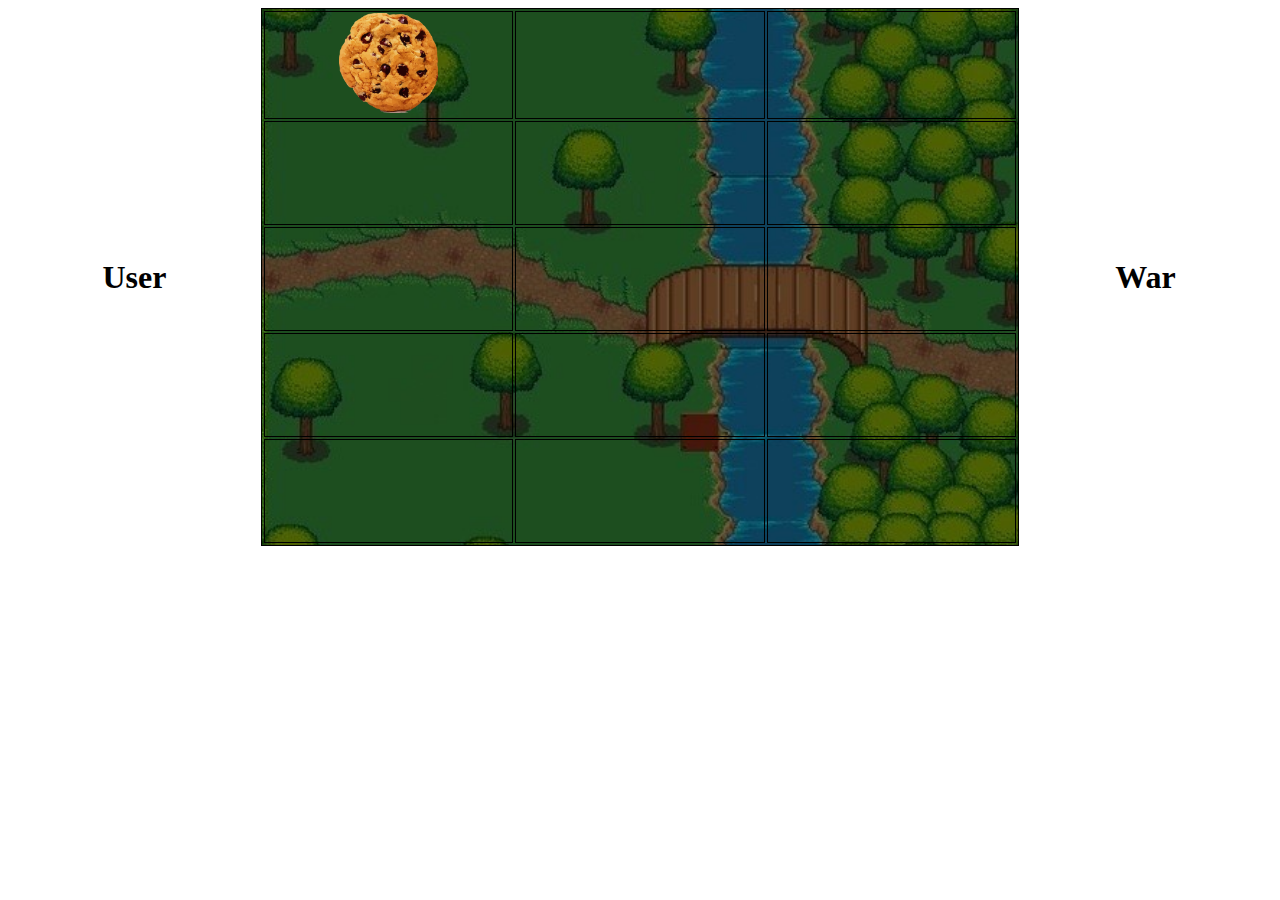
==== index.html @ e3d5fef1 "Game Base" ====
<!DOCTYPE html>
<html>
	<head>
        <meta charset="UTF-8">
        <meta name="viewport" content="width=device-width, initial-scale=1.0">
		<link rel="stylesheet" href="assets/style.css">
		<link href="https://fonts.googleapis.com/css?family=Merriweather|Montserrat|Sacramento|Assistant" rel="stylesheet">
        <title>KnightCookie</title>
	</head>
<body>
	<div class="main">
		<div class="user"><center>
			<h1>User</h1>
			<p></p>
		</center></div>
		<div class="game">
			<table style="width: 100%">
			  <tr>
				<td><img src="assets/images/cookie.png" height="100px" /></td>
				<td></td>
				<td></td>
			  </tr>
			  <tr>
				<td></td>
				<td></td>
				<td></td>
			  </tr>
			  <tr>
				<td></td>
				<td></td>
				<td></td>
			  </tr>
			  <tr>
				<td></td>
				<td></td>
				<td></td>
			  </tr>
			  <tr>
				<td></td>
				<td></td>
				<td></td>
			  </tr>
			</table>
		</div>
		<div class="war"><center>
			<h1>War</h1>
			<p id="fight"></p>
		<center></div>
	</div>
	
	<script src="assets/index.js"></script>
</body>
</html>
---- assets/style.css ----
body {
}
table {
	background-image: url("images/background.jpg");
	background-repeat: no-repeat;
	background-size: cover;
	border: 1px solid black;
}

td, th {
	width: 100px;
	height: 100px;
	border: 1px solid black;
	text-align: center;
}
.main {
	display: flex;
	align-items: center;
	justify-content: center;
}
.user {
	width: 20%;
}
.game {
	width: 60%;
}
.war {
	width: 20%;
}
</style>
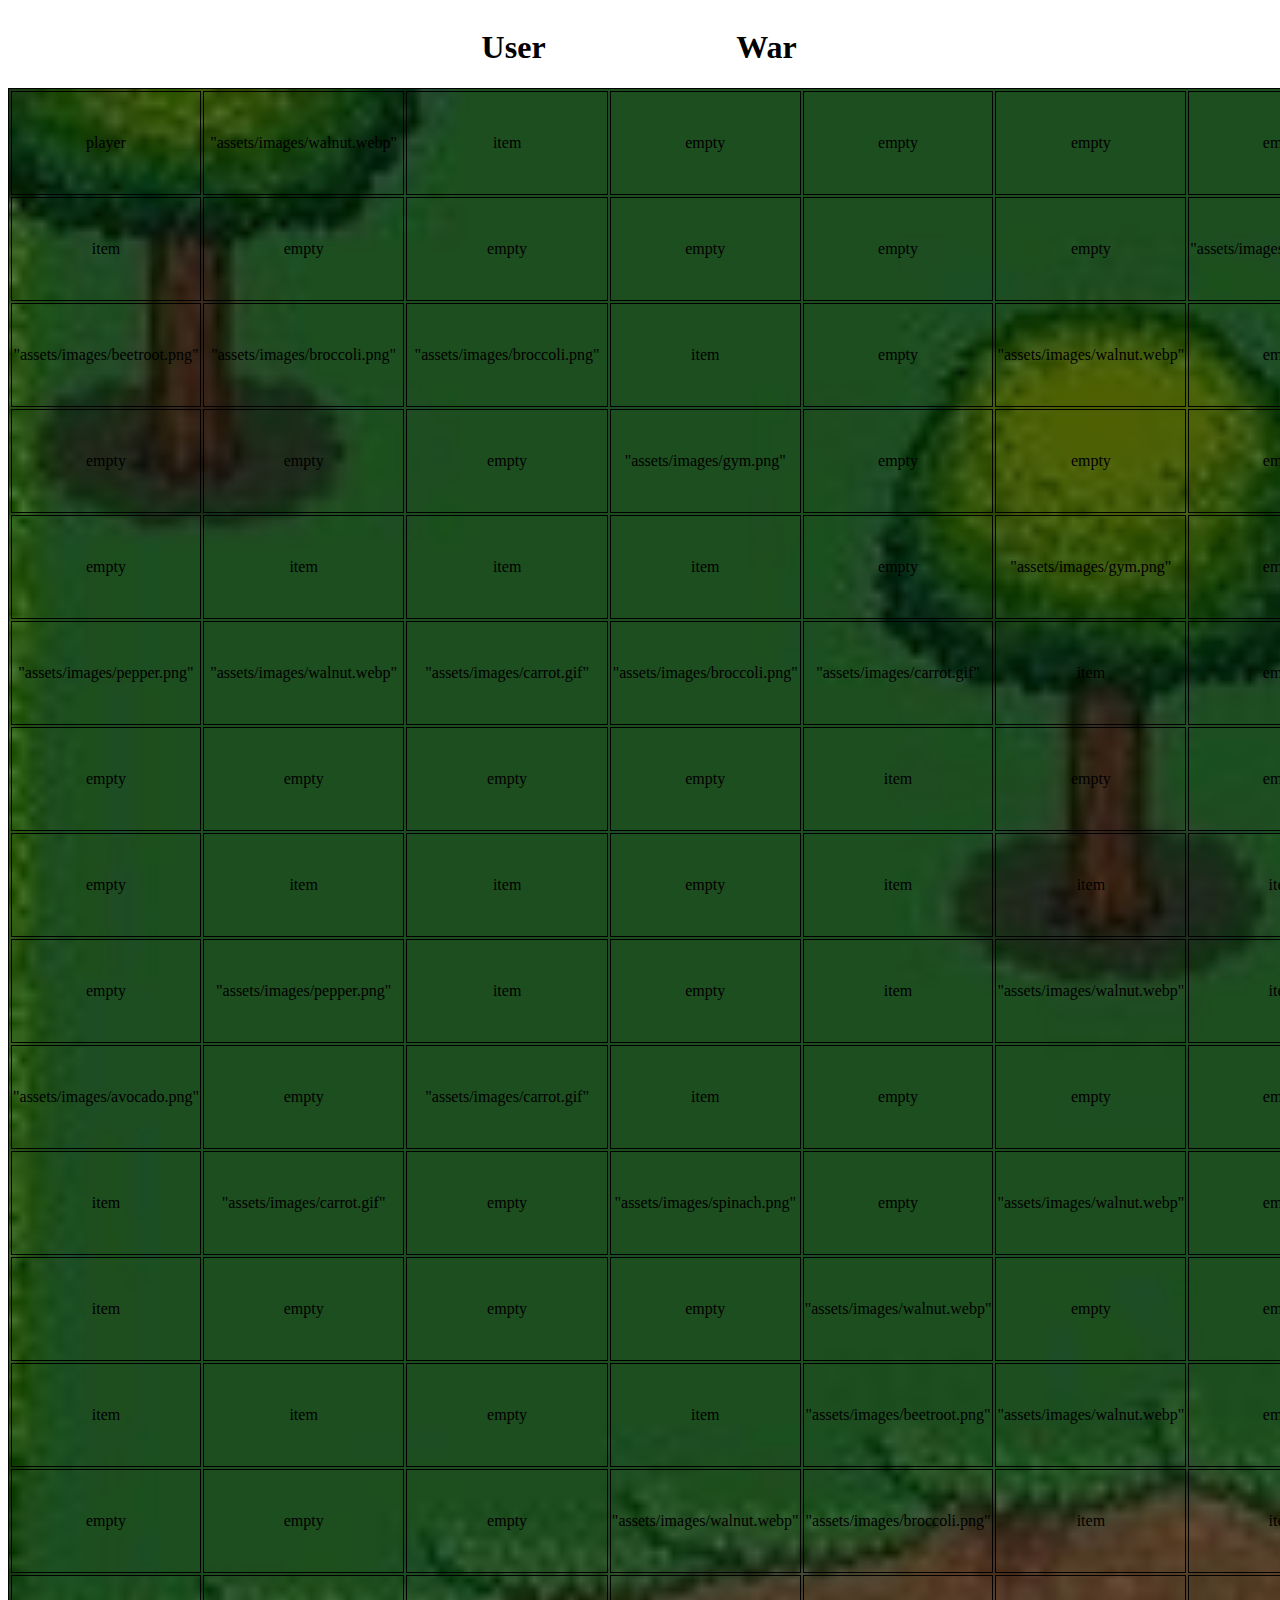
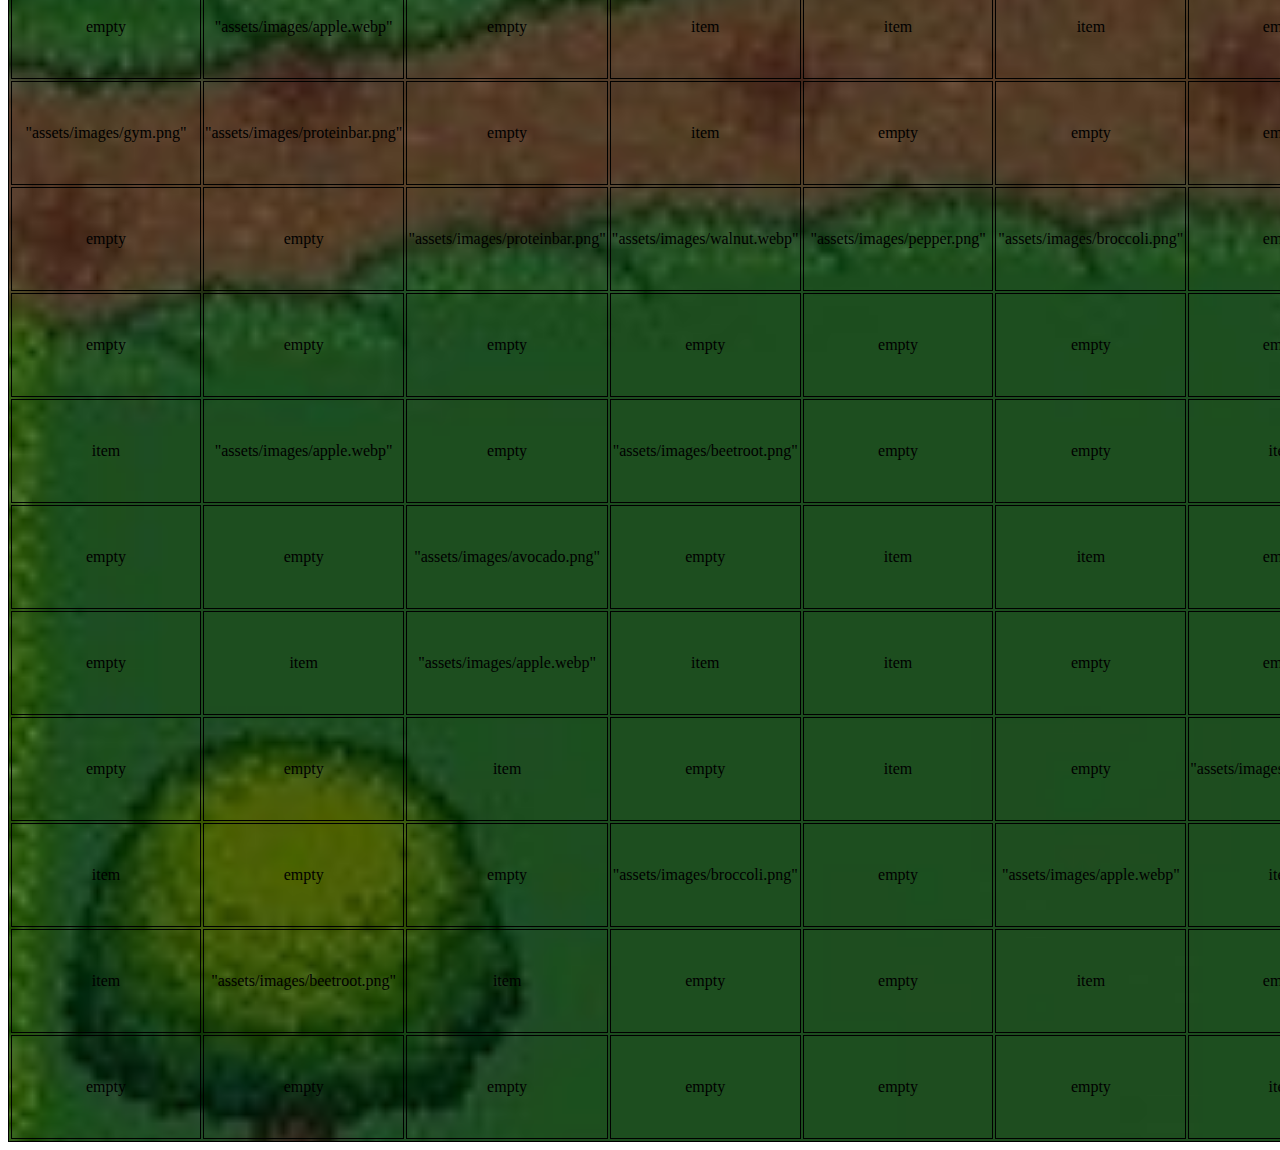
==== commit 6f98bca0: "(patch) added visually the player movement" ====
--- a/index.html
+++ b/index.html
@@ -13,7 +13,7 @@
 			<h1>User</h1>
 			<p></p>
 		</center></div>
-		<div class="game">
+		<!-- <div class="game">
 			<table style="width: 100%">
 			  <tr>
 				<td><img src="assets/images/cookie.png" height="100px" /></td>
@@ -41,7 +41,7 @@
 				<td></td>
 			  </tr>
 			</table>
-		</div>
+		</div> -->
 		<div class="war"><center>
 			<h1>War</h1>
 			<p id="fight"></p>
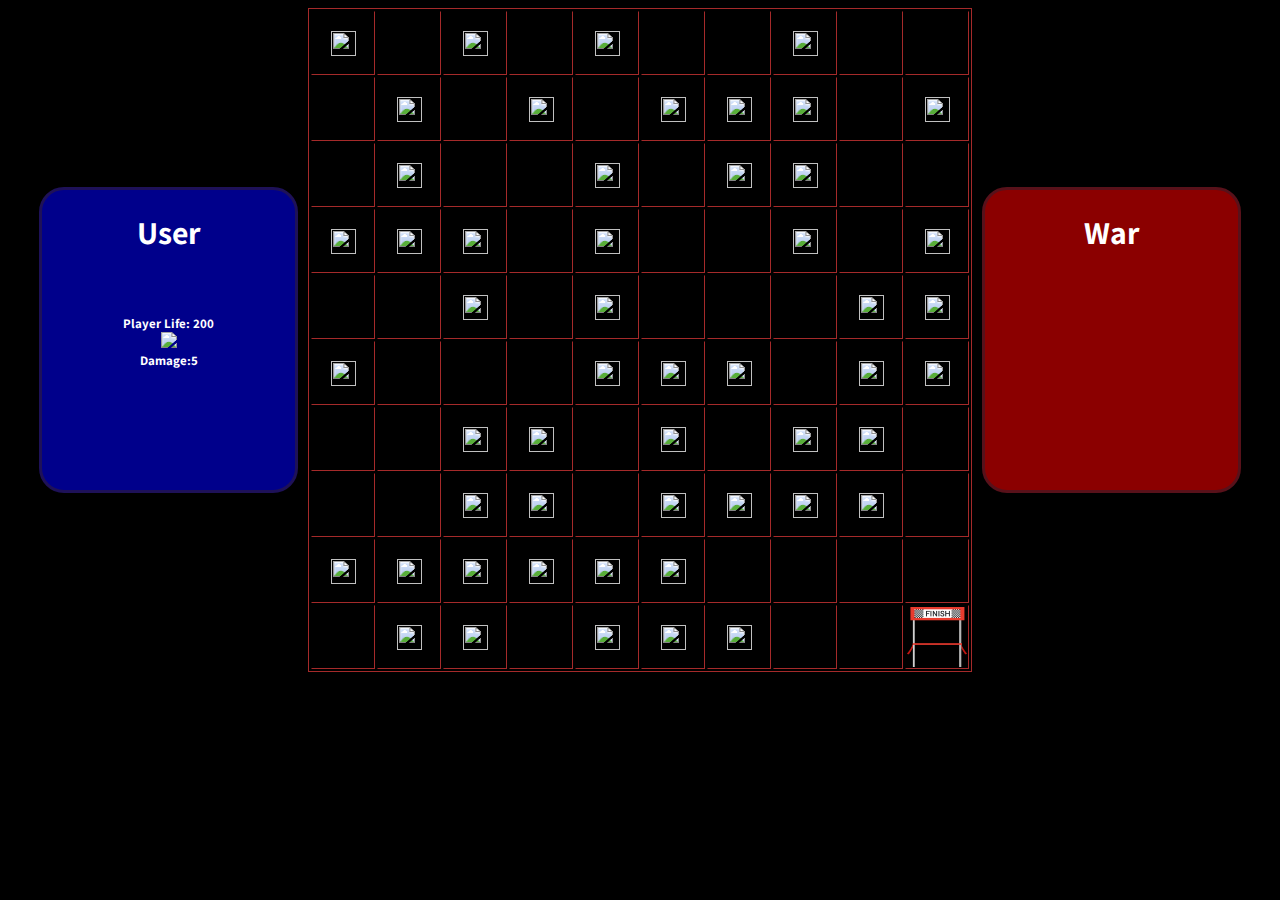
==== commit 3618382b: "(patch) added visuals to the game" ====
--- a/index.html
+++ b/index.html
@@ -11,43 +11,17 @@
 	<div class="main">
 		<div class="user"><center>
 			<h1>User</h1>
-			<p></p>
+			<p id="stats"></p>
+			<button id="refresh-button-stats" hidden onClick="window.location.reload()"></button>
 		</center></div>
-		<!-- <div class="game">
-			<table style="width: 100%">
-			  <tr>
-				<td><img src="assets/images/cookie.png" height="100px" /></td>
-				<td></td>
-				<td></td>
-			  </tr>
-			  <tr>
-				<td></td>
-				<td></td>
-				<td></td>
-			  </tr>
-			  <tr>
-				<td></td>
-				<td></td>
-				<td></td>
-			  </tr>
-			  <tr>
-				<td></td>
-				<td></td>
-				<td></td>
-			  </tr>
-			  <tr>
-				<td></td>
-				<td></td>
-				<td></td>
-			  </tr>
-			</table>
-		</div> -->
+		<div id="game">
+		</div>
 		<div class="war"><center>
 			<h1>War</h1>
 			<p id="fight"></p>
+			<button id="refresh-button-war" hidden onClick="window.location.reload()"></button>
 		<center></div>
 	</div>
-	
 	<script src="assets/index.js"></script>
 </body>
 </html>
--- a/assets/style.css
+++ b/assets/style.css
@@ -1,18 +1,29 @@
+*{
+	font-family: "Assistant";
+}
+
 body {
+	background: black;
+	color: white;
 }
 table {
-	background-image: url("images/background.jpg");
+	background-image: url("images/background.webp");
 	background-repeat: no-repeat;
 	background-size: cover;
-	border: 1px solid black;
+	border: 1px solid brown;
 }
 
 td, th {
-	width: 100px;
-	height: 100px;
-	border: 1px solid black;
+	min-width: 60px;
+	max-width: 60px;
+	height: 60px;
 	text-align: center;
+	border-left: 1px solid black;
+	border-right: 1px solid brown;
+	border-top: 1px solid black;
+	border-bottom: 1px solid brown;
 }
+
 .main {
 	display: flex;
 	align-items: center;
@@ -20,11 +31,37 @@
 }
 .user {
 	width: 20%;
+	background: darkblue;
+	margin: 10px;
+	border: 3px solid #1e1158;
+	border-radius: 25px;
+	height: 300px;
 }
 .game {
 	width: 60%;
 }
 .war {
 	width: 20%;
+	background: darkred;
+	margin: 10px;
+	border: 3px solid #58111A;
+	border-radius: 25px;
+	height: 300px;
 }
-</style>+.fightArgmntLeft, .statLeft {
+	float: left;
+	width: 50%;
+	font-size: small;
+	font-weight: bold;
+}
+.fightArgmntRight, .statRight {
+	float: right;
+	width: 50%;
+	font-size: small;
+	font-weight: bold;
+}
+
+#refresh-button{
+	width: 100px;
+	height: 25px;
+}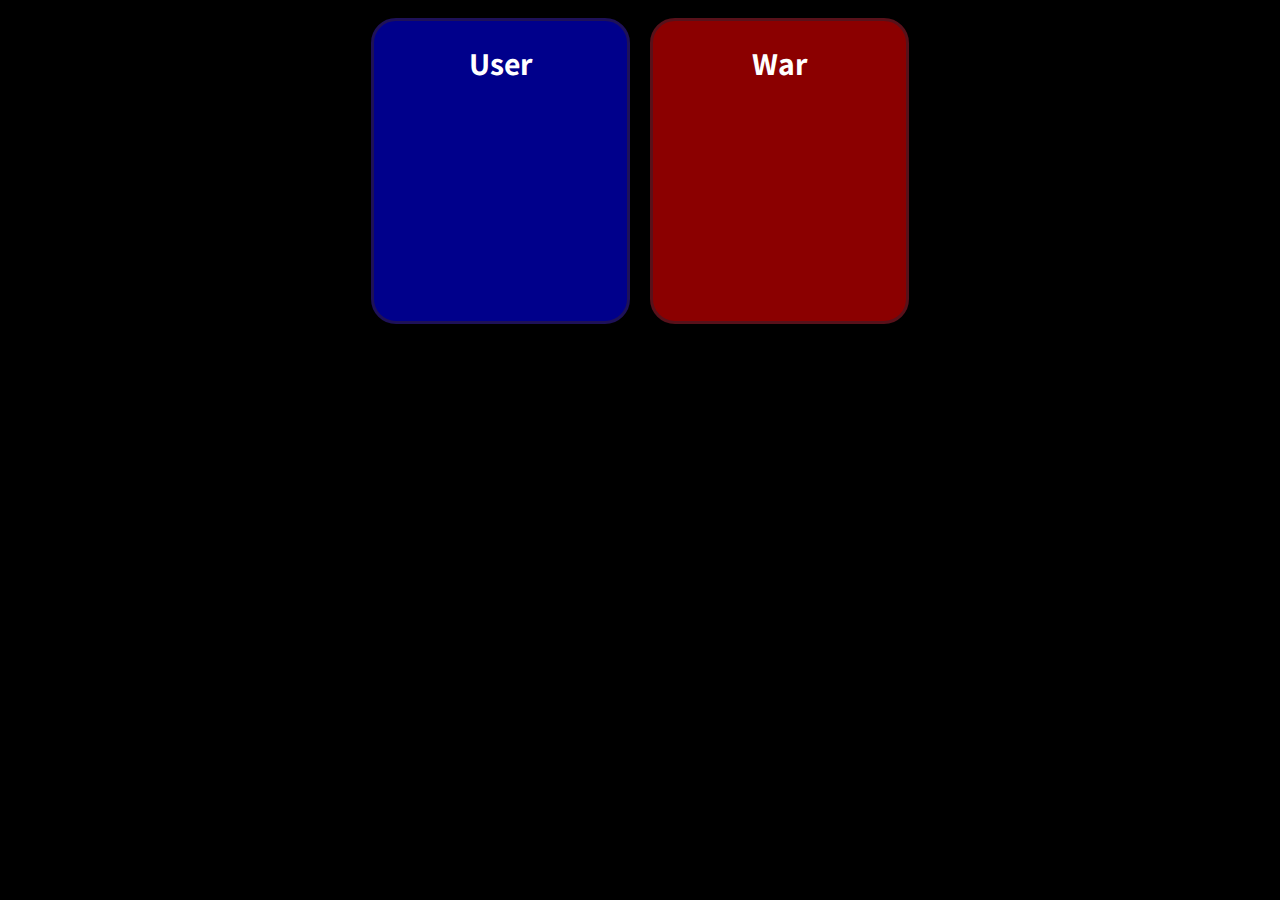
==== commit 1bd941aa: "(patch) added a favicon" ====
--- a/index.html
+++ b/index.html
@@ -5,6 +5,7 @@
         <meta name="viewport" content="width=device-width, initial-scale=1.0">
 		<link rel="stylesheet" href="assets/style.css">
 		<link href="https://fonts.googleapis.com/css?family=Merriweather|Montserrat|Sacramento|Assistant" rel="stylesheet">
+		<link rel="icon" type="image/x-icon" href="assets/images/cookie.webp">
         <title>KnightCookie</title>
 	</head>
 <body>
@@ -22,7 +23,7 @@
 			<button id="refresh-button-war" hidden onClick="window.location.reload()"></button>
 		<center></div>
 	</div>
-	<script src="assets/index.js"></script>
+	<script type="module" src="index.js"></script>
 </body>
 </html>
 
